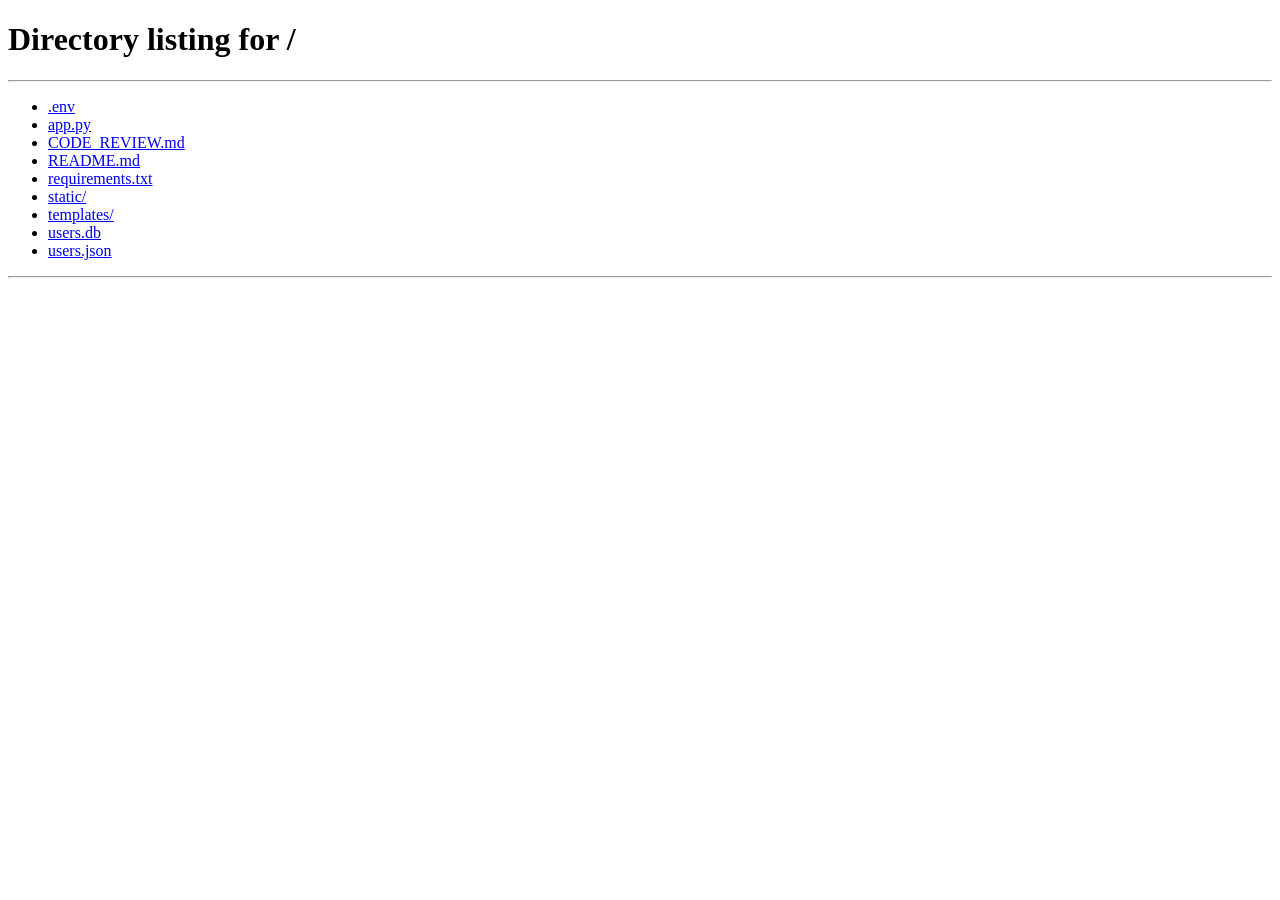
==== templates/dashboard.html @ fb66d944 "first commit" ====
<!doctype html>
<html lang="en">
  <head>
    <meta charset="UTF-8" />
    <meta name="viewport" content="width=device-width, initial-scale=1.0" />
    <title>Dashboard</title>
    <style>
      * {
        margin: 0;
        padding: 0;
        box-sizing: border-box;
        font-family: "Segoe UI", Tahoma, Geneva, Verdana, sans-serif;
      }
      body {
        background: linear-gradient(135deg, #0f1419 0%, #1a2a3a 100%);
        min-block-size: 100vh;
      }
      .page-wrapper {
        display: flex;
        min-block-size: 100vh;
      }
      .dashboard-container {
        inline-size: 320px;
        background: linear-gradient(180deg, #1a3a52 0%, #0f2438 100%);
        border-inline-end: 3px solid #d4af37;
        display: flex;
        flex-direction: column;
        padding: 2rem 1.5rem;
        gap: 2rem;
        block-size: 100vh;
        position: sticky;
        inset-block-start: 0;
        inset-inline-start: 0;
        box-shadow: 2px 0 15px rgba(212, 175, 55, 0.1);
      }
      .dashboard-header {
        border-block-end: 3px solid #d4af37;
        padding-block-end: 1.5rem;
        margin-block-end: 0.5rem;
      }
      .dashboard-header h1 {
        color: #d4af37;
        font-size: 1.6rem;
        font-weight: 700;
        letter-spacing: 1px;
        text-shadow: 0 2px 4px rgba(0, 0, 0, 0.3);
      }
      .dashboard-brand {
        color: #d4af37;
        font-size: 0.95rem;
        font-weight: 700;
        letter-spacing: 1px;
        margin-block-end: 0.5rem;
      }
      .btn-dashboard {
        display: inline-block;
        text-align: center;
        text-decoration: none;
        background: linear-gradient(135deg, #d4af37 0%, #c9a961 100%);
        color: #0f1419;
        padding: 0.7rem 1rem;
        border-radius: 6px;
        font-weight: 700;
        margin-block-start: 1rem;
        transition: all 0.3s ease;
        border: none;
        box-shadow: 0 4px 10px rgba(212, 175, 55, 0.2);
      }
      .btn-dashboard:hover {
        background: linear-gradient(135deg, #e5c158 0%, #d4af37 100%);
        transform: translateY(-2px);
        box-shadow: 0 6px 15px rgba(212, 175, 55, 0.4);
      }
      .dashboard-content {
        display: flex;
        flex-direction: column;
        gap: 1rem;
        overflow-y: auto;
      }
      .dashboard-card {
        background: linear-gradient(135deg, #1a3a52 0%, #15334a 100%);
        border: 2px solid #d4af37;
        padding: 1.5rem;
        border-radius: 10px;
        cursor: pointer;
        transition: all 0.3s ease;
        box-shadow: 0 4px 12px rgba(0, 0, 0, 0.3);
      }
      .dashboard-card:hover {
        background: linear-gradient(135deg, #204a62 0%, #1a3a52 100%);
        border-color: #e5c158;
        transform: translateX(5px);
        box-shadow: 0 8px 20px rgba(212, 175, 55, 0.3);
      }
      .dashboard-card h3 {
        color: #d4af37;
        margin-block-end: 0.6rem;
        font-weight: 600;
        font-size: 1.05rem;
      }
      .dashboard-card p {
        color: #b8c5d6;
        font-size: 0.9rem;
        line-height: 1.4;
      }
      .main-content {
        flex: 1;
        padding: 3rem;
        background: linear-gradient(
          135deg,
          rgba(15, 20, 25, 0.5) 0%,
          rgba(26, 42, 58, 0.3) 100%
        );
      }
      .welcome-box {
        background: linear-gradient(135deg, #1a3a52 0%, #15334a 100%);
        padding: 2.5rem;
        border-radius: 12px;
        border: 2px solid #d4af37;
        box-shadow: 0 8px 25px rgba(0, 0, 0, 0.4);
      }
      .welcome-box h2 {
        color: #d4af37;
        font-size: 1.8rem;
        margin-block-end: 1rem;
        text-shadow: 0 2px 4px rgba(0, 0, 0, 0.3);
      }
      .welcome-box p {
        color: #b8c5d6;
        font-size: 1rem;
        line-height: 1.6;
      }
      .logout-btn {
        background: linear-gradient(135deg, #dc2626 0%, #b91c1c 100%);
        color: white;
        border: none;
        padding: 10px 18px;
        border-radius: 6px;
        cursor: pointer;
        font-weight: 600;
        transition: all 0.3s ease;
        box-shadow: 0 4px 10px rgba(220, 38, 38, 0.2);
      }
      .logout-btn:hover {
        background: linear-gradient(135deg, #ef4444 0%, #dc2626 100%);
        transform: translateY(-2px);
        box-shadow: 0 6px 15px rgba(220, 38, 38, 0.4);
      }
    </style>
  </head>
  <body>
    <div class="page-wrapper">
      <aside class="dashboard-container">
        <header class="dashboard-header">
          <div class="dashboard-brand">TeenCodeHub</div>
          <h1>Dashboard</h1>
          <button class="logout-btn" onclick="logout()">Logout</button>
        </header>
        <section class="dashboard-content">
          <div
            class="dashboard-card"
            onclick="window.location.href = '/profile'"
          >
            <h3>Profile Overview</h3>
            <p>View and manage your profile</p>
            <button
              class="btn-dashboard"
              style="margin-block-start: 10px"
              onclick="window.location.href = '/profile'"
            >
              View Profile
            </button>
          </div>

          <div
            class="dashboard-card"
            onclick="window.location.href = '/education'"
          >
            <h3>Educational Resources</h3>
            <p>Access learning materials and courses</p>
            <button
              class="btn-dashboard"
              style="margin-block-start: 10px"
              onclick="
                event.stopPropagation();
                window.location.href = '/education';
              "
            >
              Educational Resources
            </button>
          </div>

          <div class="dashboard-card" onclick="window.location.href = '/games'">
            <h3>Game Library</h3>
            <p>View and manage your game library</p>
            <button
              class="btn-dashboard"
              style="margin-block-start: 10px"
              onclick="
                event.stopPropagation();
                window.location.href = '/games';
              "
            >
              Game Library
            </button>
          </div>

          <div
            class="dashboard-card"
            onclick="window.location.href = '/github'"
          >
            <h3>GitHub</h3>
            <p>Access your GitHub repositories</p>
            <button
              class="btn-dashboard"
              style="margin-block-start: 10px"
              onclick="
                event.stopPropagation();
                window.location.href = '/github';
              "
            >
              GitHub
            </button>
          </div>
          <div
            class="dashboard-card"
            onclick="window.location.href = '/linkedin'"
          >
            <h3>LinkedIn</h3>
            <p>Connect with professionals and grow your career</p>
            <button
              class="btn-dashboard"
              style="margin-block-start: 10px"
              onclick="
                event.stopPropagation();
                window.location.href = '/linkedin';
              "
            >
              LinkedIn
            </button>
          </div>
        </section>
      </aside>
      <main class="main-content" id="mainContent">
        <div class="welcome-box">
          <h2 id="welcomeMsg">Welcome to your Dashboard</h2>
          <p>Select an option from the sidebar.</p>
          <div id="profileInfo" style="margin-block-start: 20px"></div>
        </div>
      </main>
    </div>
    <script>
      const token = localStorage.getItem("token");
      if (!token) {
        window.location.href = "/";
      }

      function logout() {
        localStorage.removeItem("token");
        window.location.href = "/";
      }

      function backToDashboard() {
        const main = document.getElementById("mainContent");
        main.innerHTML = `
          <div class="welcome-box">
            <h2 id="welcomeMsg">Welcome to your Dashboard</h2>
            <p>Select an option from the sidebar.</p>
            <div id="profileInfo" style="margin-block-start: 20px"></div>
          </div>
        `;
      }

      function handleSettings() {
        const main = document.getElementById("mainContent");
        main.innerHTML = `
          <div class="welcome-box">
            <h2>Settings</h2>
            <p>Manage your account settings here.</p>
            <p style="margin-block-start: 20px; color: #999;">Feature coming soon...</p>
            <button class="btn-dashboard" style="margin-block-start: 20px;" onclick="backToDashboard()">← Back</button>
          </div>
        `;
      }

      function handleNotifications() {
        const main = document.getElementById("mainContent");
        main.innerHTML = `
          <div class="welcome-box">
            <h2>Notifications</h2>
            <p>View and manage your notifications.</p>
            <p style="margin-block-start: 20px; color: #999;">Feature coming soon...</p>
            <button class="btn-dashboard" style="margin-block-start: 20px;" onclick="backToDashboard()">← Back</button>
          </div>
        `;
      }

      function handlePayment() {
        const main = document.getElementById("mainContent");
        main.innerHTML = `
          <div class="welcome-box">
            <h2>Payment Methods</h2>
            <p>Manage your payment methods and billing.</p>
            <p style="margin-block-start: 20px; color: #999;">Feature coming soon...</p>
            <button class="btn-dashboard" style="margin-block-start: 20px;" onclick="backToDashboard()">← Back</button>
          </div>
        `;
      }

      function handleSupport() {
        const main = document.getElementById("mainContent");
        main.innerHTML = `
          <div class="welcome-box">
            <h2>Support</h2>
            <p>Get help and contact our support team.</p>
            <p style="margin-block-start: 20px; color: #999;">Feature coming soon...</p>
            <button class="btn-dashboard" style="margin-block-start: 20px;" onclick="backToDashboard()">← Back</button>
          </div>
        `;
      }
    </script>
  </body>
</html>
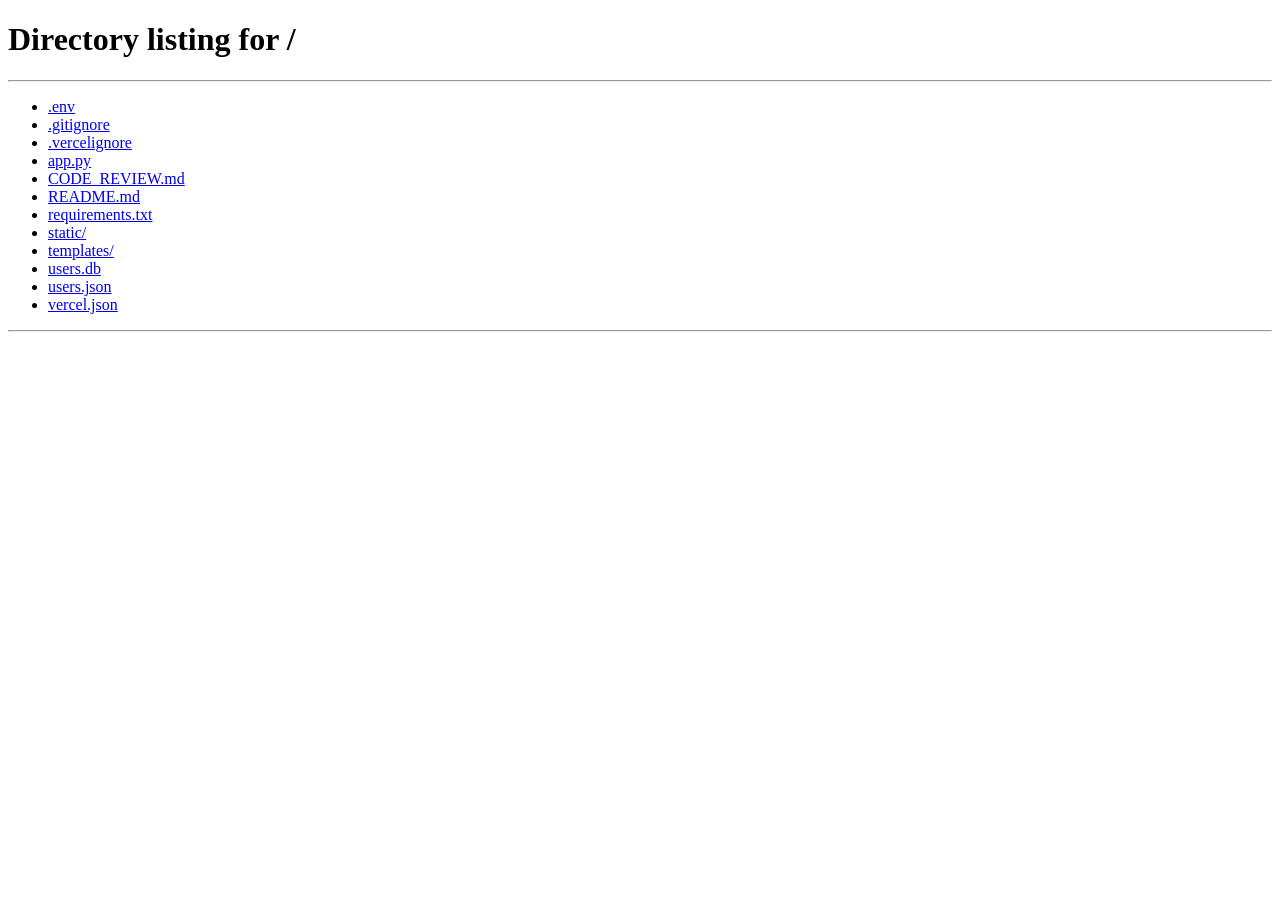
==== commit b4f961be: "ir" ====
--- a/templates/dashboard.html
+++ b/templates/dashboard.html
@@ -202,6 +202,24 @@
               "
             >
               Game Library
+            </button>
+          </div>
+
+          <div
+            class="dashboard-card"
+            onclick="window.location.href = '/books'"
+          >
+            <h3>Coding Books</h3>
+            <p>Top books to improve your coding skills</p>
+            <button
+              class="btn-dashboard"
+              style="margin-block-start: 10px"
+              onclick="
+                event.stopPropagation();
+                window.location.href = '/books';
+              "
+            >
+              Book Library
             </button>
           </div>
 
